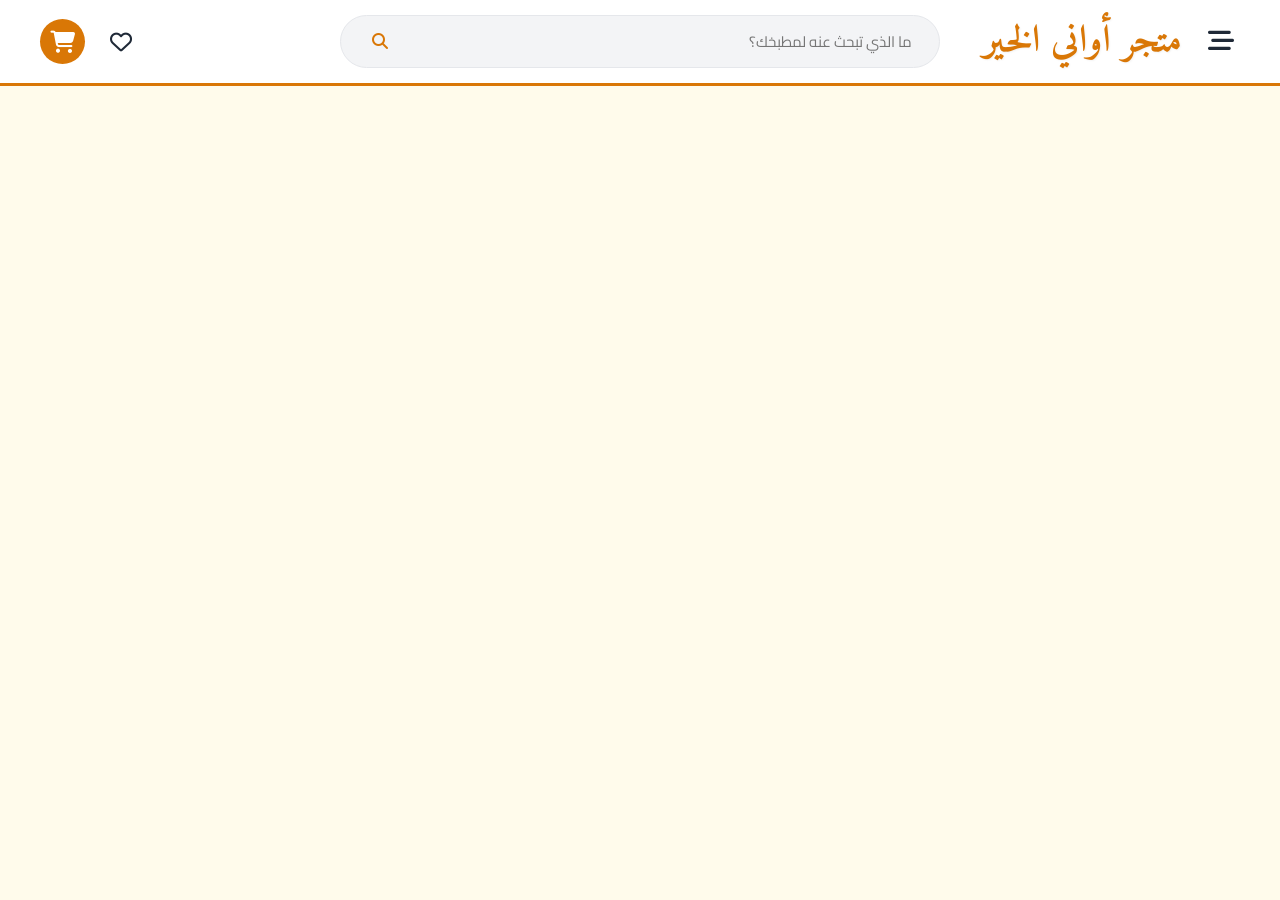
==== index.html @ f2a08f3c "index.html" ====
<!DOCTYPE html>
<html lang="ar" dir="rtl">
<head>
    <meta charset="UTF-8">
    <meta name="viewport" content="width=device-width, initial-scale=1.0">
    <title>متجر أواني الخير | أواني منزلية راقية</title>
    
    <link href="https://fonts.googleapis.com/css2?family=Poppins:wght@300;400;600&family=Amiri:wght@700&family=Cairo:wght@400;600;700&display=swap" rel="stylesheet">
    <link rel="stylesheet" href="https://cdnjs.cloudflare.com/ajax/libs/font-awesome/6.4.0/css/all.min.css">
    
    <style>
        /* التنسيقات العامة */
        body { 
            margin: 0; 
            padding: 0; 
            font-family: 'Cairo', 'Poppins', sans-serif; 
            background-color: #FFFBEB; 
            color: #1F2937; 
            overflow-x: hidden; 
        }

        /* --- القائمة الجانبية (Sidebar) --- */
        .sidebar {
            height: 100%;
            width: 0;
            position: fixed;
            z-index: 4000;
            top: 0;
            right: 0;
            background-color: #ffffff;
            overflow-x: hidden;
            transition: 0.5s cubic-bezier(0.4, 0, 0.2, 1);
            padding-top: 60px;
            box-shadow: -5px 0 25px rgba(0,0,0,0.15);
        }
        .sidebar-header {
            padding: 25px;
            background: #D97706;
            color: white;
            text-align: center;
            margin-top: -60px;
        }
        .sidebar a {
            padding: 15px 30px;
            text-decoration: none;
            font-size: 18px;
            color: #1F2937;
            display: block;
            border-bottom: 1px solid #f3f4f6;
            transition: 0.3s;
        }
        .sidebar a:hover { background-color: #FFFBEB; color: #D97706; padding-right: 40px; }
        .sidebar .closebtn { position: absolute; top: 15px; left: 25px; font-size: 36px; cursor: pointer; color: #1F2937; }

        /* منطقة دخول الأدمن داخل القائمة */
        .admin-gate {
            padding: 25px;
            background: #f9fafb;
            margin-top: 30px;
            border-top: 2px solid #D97706;
        }
        .admin-gate input {
            width: 100%;
            padding: 12px;
            margin-bottom: 10px;
            border: 1px solid #ddd;
            border-radius: 8px;
            box-sizing: border-box;
        }
        .admin-gate button {
            width: 100%;
            background: #1F2937;
            color: white;
            border: none;
            padding: 12px;
            border-radius: 8px;
            font-weight: bold;
            cursor: pointer;
        }

        .overlay {
            display: none;
            position: fixed;
            width: 100%;
            height: 100%;
            top: 0; left: 0;
            background: rgba(0,0,0,0.5);
            z-index: 3999;
            backdrop-filter: blur(3px);
        }

        /* --- Header Section --- */
        .main-header {
            position: sticky;
            top: 0;
            width: 100%;
            background-color: #ffffff;
            border-bottom: 3px solid #D97706;
            z-index: 2000;
            padding: 15px 0;
        }
        .header-container {
            max-width: 1400px;
            margin: 0 auto;
            display: flex;
            justify-content: space-between;
            align-items: center;
            padding: 0 40px;
        }
        .header-left { display: flex; align-items: center; gap: 20px; flex: 1; }
        .menu-toggle { background: none; border: none; font-size: 26px; cursor: pointer; color: #1F2937; }

        /* تصميم اسم المتجر الجديد */
        .brand-name-arabic {
            font-family: 'Amiri', serif;
            font-size: 38px;
            color: #D97706;
            margin: 0;
            line-height: 1;
            font-weight: 700;
            text-shadow: 1px 1px 2px rgba(0,0,0,0.05);
            white-space: nowrap;
        }

        .header-center { flex: 2; display: flex; justify-content: center; }
        .search-box {
            display: flex;
            align-items: center;
            background-color: #f3f4f6;
            border-radius: 50px;
            padding: 10px 25px;
            width: 100%;
            max-width: 600px;
            border: 1px solid #e5e7eb;
        }
        .search-box input { background: transparent; border: none; outline: none; width: 100%; font-size: 15px; text-align: right; font-family: 'Cairo'; }
        .search-btn { background: none; border: none; font-size: 16px; color: #D97706; cursor: pointer; }

        .header-right { display: flex; align-items: center; justify-content: flex-end; gap: 25px; flex: 1; }
        .icon-link { text-decoration: none; color: #1F2937; font-size: 22px; transition: 0.2s; }
        .cart-icon { 
            background-color: #D97706; 
            color: #fff !important; 
            width: 45px; height: 45px; 
            border-radius: 50%; 
            display: flex; justify-content: center; align-items: center; 
        }

        /* --- Product Grid --- */
        .container { padding: 40px 20px; max-width: 1300px; margin: 0 auto; }
        .product-grid { 
            display: grid; 
            grid-template-columns: repeat(auto-fill, minmax(280px, 1fr)); 
            gap: 30px; 
        }
        .product {
            background: #ffffff;
            padding: 25px;
            border-radius: 20px;
            text-align: center;
            transition: 0.3s;
            border: 1px solid #f3f4f6;
        }
        .product:hover { transform: translateY(-10px); box-shadow: 0 20px 40px rgba(217,119,6,0.1); border-color: #D97706; }
        .product img { width: 100%; height: 200px; object-fit: contain; margin-bottom: 15px; }

        /* --- Modal Popup (Cleaned Up) --- */
        .modal {
            display: none;
            position: fixed;
            z-index: 5000;
            left: 0; top: 0; width: 100%; height: 100%;
            background-color: rgba(0,0,0,0.7);
            backdrop-filter: blur(5px);
            overflow-y: auto;
        }
        .modal-content {
            background-color: #fff;
            margin: 2% auto;
            width: 90%;
            max-width: 950px;
            border-radius: 25px;
            position: relative;
            animation: popIn 0.4s ease;
            overflow: hidden;
        }
        @keyframes popIn { from { transform: scale(0.9); opacity: 0; } to { transform: scale(1); opacity: 1; } }
        .modal-body { display: flex; flex-direction: row-reverse; }
        .modal-image-area { flex: 1.1; padding: 20px; display: flex; align-items: center; justify-content: center; position: relative; }
        #modalImg { width: 100%; max-height: 450px; object-fit: contain; border-radius: 15px; }
        .modal-info { flex: 0.9; padding: 40px; text-align: right; display: flex; flex-direction: column; }
        .modal-info h2 { font-size: 28px; margin-top: 0; }
        .modal-price { font-size: 24px; color: #D97706; font-weight: bold; margin-bottom: 15px; }
        .modal-description { line-height: 1.8; color: #444; margin-bottom: 25px; }
        .wa-btn {
            background: #25D366; color: white; padding: 15px; border-radius: 50px; 
            text-decoration: none; font-weight: bold; display: flex; align-items: center; justify-content: center; gap: 10px;
        }

        .img-nav { position: absolute; top: 50%; transform: translateY(-50%); background: white; border: none; width: 40px; height: 40px; border-radius: 50%; cursor: pointer; box-shadow: 0 4px 10px rgba(0,0,0,0.1); color: #D97706; }

        @media (max-width: 850px) {
            .modal-body { flex-direction: column; }
            .header-center { display: none; }
        }
    </style>
</head>
<body>

<div id="sideMenu" class="sidebar">
    <div class="sidebar-header"><h3>إكتشف مجموعتنا</h3></div>
    <span class="closebtn" onclick="toggleNav(0)">&times;</span>
    <a href="#"><i class="fa-solid fa-house"></i> الرئيسية</a>
    <a href="#"><i class="fa-solid fa-utensils"></i> جميع الأواني</a>
    <a href="#"><i class="fa-solid fa-tags"></i> العروض الحالية</a>
    <a href="#"><i class="fa-solid fa-info-circle"></i> عن المتجر</a>
    
    <div class="admin-gate">
        <p style="margin:0 0 10px 0; font-weight:bold; color:#D97706;">دخول المشرف</p>
        <input type="text" id="userField" placeholder="اسم المستخدم">
        <input type="password" id="passField" placeholder="كلمة المرور">
        <button onclick="checkAdmin()">دخول لوحة التحكم</button>
        <p id="err" style="color:red; font-size:12px; margin-top:5px; display:none;">خطأ في البيانات!</p>
    </div>
</div>
<div id="overlay" class="overlay" onclick="toggleNav(0)"></div>

<header class="main-header">
    <div class="header-container">
        <div class="header-left">
            <button class="menu-toggle" onclick="toggleNav(1)"><i class="fa-solid fa-bars-staggered"></i></button>
            <h1 class="brand-name-arabic">متجر أواني الخير</h1>
        </div>
        <div class="header-center">
            <div class="search-box">
                <input type="text" placeholder="ما الذي تبحث عنه لمطبخك؟">
                <button class="search-btn"><i class="fa-solid fa-magnifying-glass"></i></button>
            </div>
        </div>
        <div class="header-right">
            <a href="#" class="icon-link"><i class="fa-regular fa-heart"></i></a>
            <a href="#" class="icon-link cart-icon"><i class="fa-solid fa-cart-shopping"></i></a>
        </div>
    </div>
</header>

<div class="container">
    <div id="storeGrid" class="product-grid"></div>
</div>

<div id="pModal" class="modal">
    <div class="modal-content">
        <span onclick="closePModal()" style="position:absolute; left:20px; top:15px; font-size:35px; cursor:pointer; color:#999; z-index:100;">&times;</span>
        <div class="modal-body">
            <div class="modal-image-area">
                <button class="img-nav" style="left:10px;" onclick="changeImg(-1)">&#10094;</button>
                <img id="modalImg" src="">
                <button class="img-nav" style="right:10px;" onclick="changeImg(1)">&#10095;</button>
            </div>
            <div class="modal-info">
                <h2 id="modalTitle"></h2>
                <div id="modalPrice" class="modal-price"></div>
                <div id="modalDesc" class="modal-description"></div>
                <a id="modalWa" href="" target="_blank" class="wa-btn">
                    <i class="fa-brands fa-whatsapp"></i> اطلب الآن عبر واتساب
                </a>
            </div>
        </div>
    </div>
</div>

<script>
    let storeData = [];
    let pIdx = 0, iIdx = 0;

    function toggleNav(state) {
        document.getElementById("sideMenu").style.width = state ? "300px" : "0";
        document.getElementById("overlay").style.display = state ? "block" : "none";
    }

    function checkAdmin() {
        const u = document.getElementById('userField').value;
        const p = document.getElementById('passField').value;
        if(u === "sam" && p === "123") {
            window.location.href = "admin.html";
        } else {
            document.getElementById('err').style.display = 'block';
        }
    }

    function loadItems() {
        storeData = JSON.parse(localStorage.getItem('myProducts')) || [];
        const grid = document.getElementById('storeGrid');
        grid.innerHTML = storeData.map((p, i) => `
            <div class="product">
                <img src="${p.images ? p.images[0] : ''}">
                <h2>${p.title}</h2>
                <div class="price">${p.price}</div>
                <button onclick="openPModal(${i})" style="background:#1F2937; color:#fff; border:none; padding:12px; border-radius:50px; width:100%; cursor:pointer;">عرض التفاصيل</button>
            </div>
        `).join('');
    }

    function openPModal(i) {
        pIdx = i; iIdx = 0;
        const p = storeData[i];
        document.getElementById('modalTitle').innerText = p.title;
        document.getElementById('modalPrice').innerText = p.price;
        document.getElementById('modalDesc').innerHTML = p.desc;
        refreshImg();
        document.getElementById('pModal').style.display = "block";
        document.body.style.overflow = "hidden";
}

    function refreshImg() {
        const p = storeData[pIdx];
        document.getElementById('modalImg').src = p.images[iIdx];
        
        // تعديل الرسالة هنا لتكون "استفسار" بدلاً من "طلب"
        const message = encodeURIComponent(`السلام عليكم، هل يمكنني الحصول على تفاصيل أكثر بخصوص هذا المنتج؟ ${p.title}`);
        document.getElementById('modalWa').href = `https://wa.me/212635264977?text=${message}`;
    }

    function changeImg(dir) {
        const total = storeData[pIdx].images.length;
        iIdx = (iIdx + dir + total) % total;
        refreshImg();
    }

    function closePModal() {
        document.getElementById('pModal').style.display = "none";
        document.body.style.overflow = "auto";
    }

    window.onclick = (e) => { if(e.target.id == 'pModal') closePModal(); };
    document.addEventListener('DOMContentLoaded', loadItems);
</script>
</body>
</html>
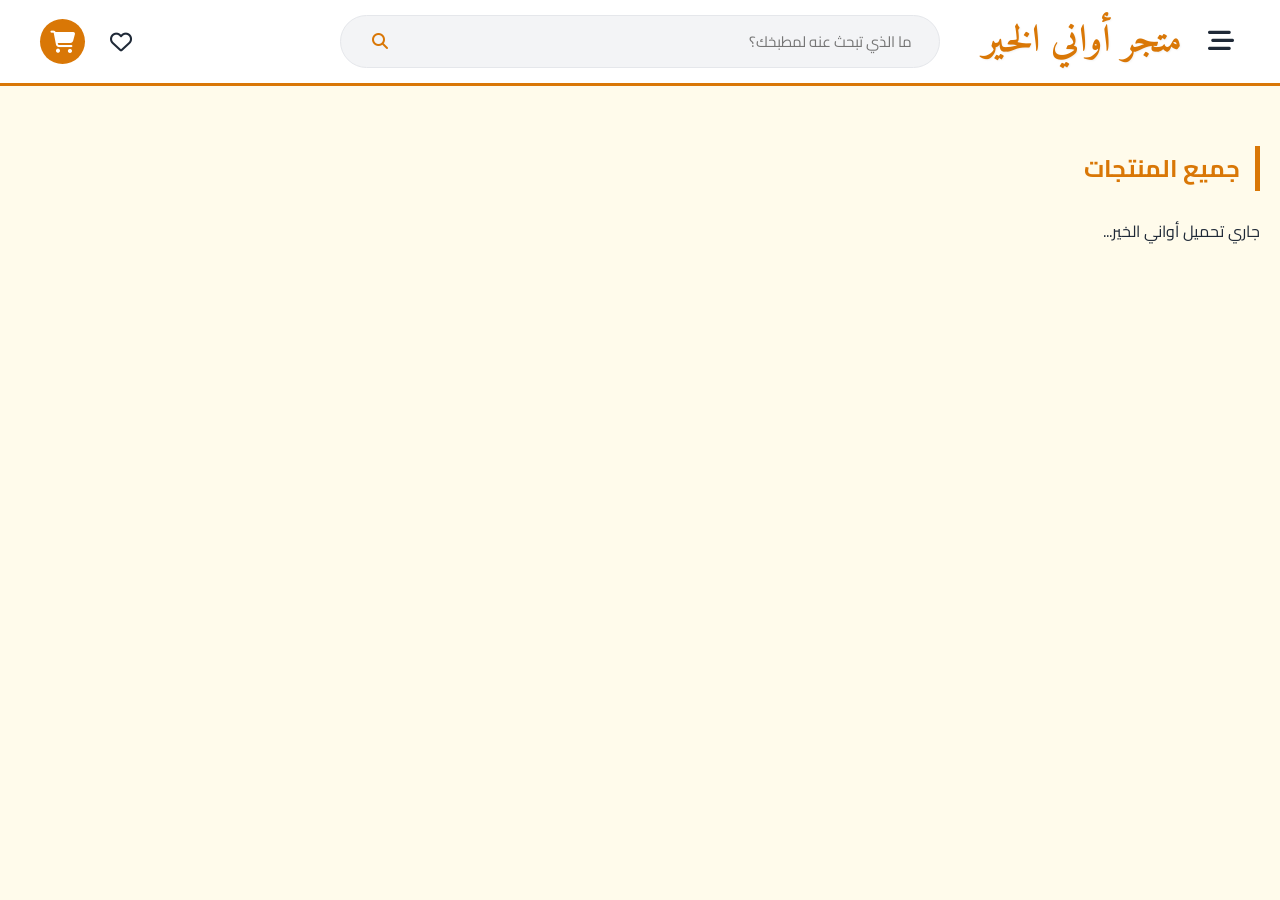
==== commit ca566170: "index.html" ====
--- a/index.html
+++ b/index.html
@@ -40,7 +40,7 @@
             text-align: center;
             margin-top: -60px;
         }
-        .sidebar a {
+        .sidebar a, .dropdown-btn {
             padding: 15px 30px;
             text-decoration: none;
             font-size: 18px;
@@ -48,11 +48,23 @@
             display: block;
             border-bottom: 1px solid #f3f4f6;
             transition: 0.3s;
-        }
-        .sidebar a:hover { background-color: #FFFBEB; color: #D97706; padding-right: 40px; }
+            cursor: pointer;
+            width: 100%;
+            text-align: right;
+            border-left: none; border-right: none; background: none;
+            font-family: 'Cairo';
+        }
+        .sidebar a:hover, .dropdown-btn:hover { background-color: #FFFBEB; color: #D97706; padding-right: 40px; }
+        
+        .dropdown-container {
+            display: none;
+            background-color: #f9fafb;
+            padding-right: 20px;
+        }
+        .dropdown-container a { font-size: 16px; border-bottom: 0.5px solid #eee; }
+
         .sidebar .closebtn { position: absolute; top: 15px; left: 25px; font-size: 36px; cursor: pointer; color: #1F2937; }
 
-        /* منطقة دخول الأدمن داخل القائمة */
         .admin-gate {
             padding: 25px;
             background: #f9fafb;
@@ -110,7 +122,6 @@
         .header-left { display: flex; align-items: center; gap: 20px; flex: 1; }
         .menu-toggle { background: none; border: none; font-size: 26px; cursor: pointer; color: #1F2937; }
 
-        /* تصميم اسم المتجر الجديد */
         .brand-name-arabic {
             font-family: 'Amiri', serif;
             font-size: 38px;
@@ -148,6 +159,7 @@
 
         /* --- Product Grid --- */
         .container { padding: 40px 20px; max-width: 1300px; margin: 0 auto; }
+        .category-title { color: #D97706; margin-bottom: 25px; border-right: 5px solid #D97706; padding-right: 15px; font-size: 24px; }
         .product-grid { 
             display: grid; 
             grid-template-columns: repeat(auto-fill, minmax(280px, 1fr)); 
@@ -163,8 +175,42 @@
         }
         .product:hover { transform: translateY(-10px); box-shadow: 0 20px 40px rgba(217,119,6,0.1); border-color: #D97706; }
         .product img { width: 100%; height: 200px; object-fit: contain; margin-bottom: 15px; }
-
-        /* --- Modal Popup (Cleaned Up) --- */
+        
+        .product .product-price-grid { 
+            color: #D97706; 
+            font-weight: 800; 
+            font-size: 22px; 
+            margin-bottom: 15px; 
+        }
+
+        /* --- زر عرض التفاصيل الجديد --- */
+        .details-btn {
+            background: #1F2937;
+            color: #fff;
+            border: none;
+            padding: 12px;
+            border-radius: 50px;
+            width: 100%;
+            cursor: pointer;
+            font-family: 'Cairo';
+            font-weight: 600;
+            transition: all 0.4s ease;
+            position: relative;
+            overflow: hidden;
+            box-shadow: 0 4px 6px rgba(0,0,0,0.1);
+        }
+
+        .details-btn:hover {
+            background: #D97706;
+            transform: scale(1.03);
+            box-shadow: 0 6px 15px rgba(217,119,6,0.3);
+        }
+
+        .details-btn:active {
+            transform: scale(0.98);
+        }
+
+        /* --- Modal Popup --- */
         .modal {
             display: none;
             position: fixed;
@@ -190,12 +236,21 @@
         #modalImg { width: 100%; max-height: 450px; object-fit: contain; border-radius: 15px; }
         .modal-info { flex: 0.9; padding: 40px; text-align: right; display: flex; flex-direction: column; }
         .modal-info h2 { font-size: 28px; margin-top: 0; }
-        .modal-price { font-size: 24px; color: #D97706; font-weight: bold; margin-bottom: 15px; }
+        
+        .modal-price { 
+            font-size: 32px; 
+            color: #D97706; 
+            font-weight: 800; 
+            margin-bottom: 15px; 
+        }
+        
         .modal-description { line-height: 1.8; color: #444; margin-bottom: 25px; }
         .wa-btn {
             background: #25D366; color: white; padding: 15px; border-radius: 50px; 
             text-decoration: none; font-weight: bold; display: flex; align-items: center; justify-content: center; gap: 10px;
-        }
+            transition: 0.3s;
+        }
+        .wa-btn:hover { background: #1eb956; transform: translateY(-2px); }
 
         .img-nav { position: absolute; top: 50%; transform: translateY(-50%); background: white; border: none; width: 40px; height: 40px; border-radius: 50%; cursor: pointer; box-shadow: 0 4px 10px rgba(0,0,0,0.1); color: #D97706; }
 
@@ -210,8 +265,17 @@
 <div id="sideMenu" class="sidebar">
     <div class="sidebar-header"><h3>إكتشف مجموعتنا</h3></div>
     <span class="closebtn" onclick="toggleNav(0)">&times;</span>
-    <a href="#"><i class="fa-solid fa-house"></i> الرئيسية</a>
-    <a href="#"><i class="fa-solid fa-utensils"></i> جميع الأواني</a>
+    <a onclick="filterProducts('all')"><i class="fa-solid fa-house"></i> الرئيسية</a>
+    
+    <button class="dropdown-btn" onclick="toggleDropdown()">
+        <i class="fa-solid fa-list"></i> تصنيفات المنتجات 
+        <i class="fa fa-caret-down" style="margin-right: 10px;"></i>
+    </button>
+    <div id="catDropdown" class="dropdown-container">
+        <a onclick="filterProducts('normal')"><i class="fa-solid fa-utensils"></i> أواني المطبخ </a>
+        <a onclick="filterProducts('electrical')"><i class="fa-solid fa-bolt"></i> تجهيزات كهربائية </a>
+    </div>
+
     <a href="#"><i class="fa-solid fa-tags"></i> العروض الحالية</a>
     <a href="#"><i class="fa-solid fa-info-circle"></i> عن المتجر</a>
     
@@ -245,7 +309,8 @@
 </header>
 
 <div class="container">
-    <div id="storeGrid" class="product-grid"></div>
+    <h2 id="sectionTitle" class="category-title">جميع المنتجات</h2>
+    <div id="storeGrid" class="product-grid">جاري تحميل أواني الخير...</div>
 </div>
 
 <div id="pModal" class="modal">
@@ -269,16 +334,80 @@
     </div>
 </div>
 
-<script>
+<script type="module">
+    import { initializeApp } from "https://www.gstatic.com/firebasejs/10.7.1/firebase-app.js";
+    import { getDatabase, ref, onValue } from "https://www.gstatic.com/firebasejs/10.7.1/firebase-database.js";
+
+    const firebaseConfig = {
+        apiKey: "AIzaSyBbraVWA6lda9zMobQluPWy02tOZ0A8EVc",
+        authDomain: "awani-alkhayr-store.firebaseapp.com",
+        projectId: "awani-alkhayr-store",
+        storageBucket: "awani-alkhayr-store.firebasestorage.app",
+        messagingSenderId: "381565242398",
+        appId: "1:381565242398:web:68e21916d12edec276b20f",
+        measurementId: "G-D3R6BLKVHP",
+        databaseURL: "https://awani-alkhayr-store-default-rtdb.firebaseio.com"
+    };
+
+    const app = initializeApp(firebaseConfig);
+    const db = getDatabase(app);
+
     let storeData = [];
+    let currentFilter = 'all';
     let pIdx = 0, iIdx = 0;
 
-    function toggleNav(state) {
+    onValue(ref(db, 'products'), (snapshot) => {
+        const data = snapshot.val();
+        storeData = data ? Object.values(data) : [];
+        renderItems();
+    });
+
+    window.filterProducts = (category) => {
+        currentFilter = category;
+        const titles = { 'all': 'جميع المنتجات', 'normal': 'أواني المطبخ ', 'electrical': 'تجهيزات كهربائية' };
+        document.getElementById('sectionTitle').innerText = titles[category];
+        renderItems();
+        toggleNav(0); 
+    };
+
+    function renderItems() {
+        const grid = document.getElementById('storeGrid');
+        
+        const filteredData = currentFilter === 'all' 
+            ? storeData 
+            : storeData.filter(p => p.category === currentFilter);
+
+        if(filteredData.length === 0) {
+            grid.innerHTML = "<p style='text-align:center; width:100%; padding: 50px;'>لا توجد منتجات في هذا القسم حالياً.</p>";
+            return;
+        }
+
+        grid.innerHTML = filteredData.map((p, i) => `
+            <div class="product">
+                <img src="${(p.images && p.images.length > 0) ? p.images[0] : ''}">
+                <h2>${p.title}</h2>
+                <div class="product-price-grid">${p.price}</div>
+                <button class="details-btn" onclick="openFilteredModal('${p.title}')">عرض التفاصيل</button>
+            </div>
+        `).join('');
+    }
+
+    window.openFilteredModal = (title) => {
+        const index = storeData.findIndex(p => p.title === title);
+        if(index !== -1) window.openPModal(index);
+    }
+
+    window.toggleDropdown = () => {
+        const dropdown = document.getElementById("catDropdown");
+        dropdown.style.display = dropdown.style.display === "block" ? "none" : "block";
+    };
+
+    window.toggleNav = (state) => {
         document.getElementById("sideMenu").style.width = state ? "300px" : "0";
         document.getElementById("overlay").style.display = state ? "block" : "none";
-    }
-
-    function checkAdmin() {
+    };
+
+    window.checkAdmin = () => {
         const u = document.getElementById('userField').value;
         const p = document.getElementById('passField').value;
         if(u === "sam" && p === "123") {
@@ -286,22 +415,9 @@
         } else {
             document.getElementById('err').style.display = 'block';
         }
-    }
-
-    function loadItems() {
-        storeData = JSON.parse(localStorage.getItem('myProducts')) || [];
-        const grid = document.getElementById('storeGrid');
-        grid.innerHTML = storeData.map((p, i) => `
-            <div class="product">
-                <img src="${p.images ? p.images[0] : ''}">
-                <h2>${p.title}</h2>
-                <div class="price">${p.price}</div>
-                <button onclick="openPModal(${i})" style="background:#1F2937; color:#fff; border:none; padding:12px; border-radius:50px; width:100%; cursor:pointer;">عرض التفاصيل</button>
-            </div>
-        `).join('');
-    }
-
-    function openPModal(i) {
+    };
+
+    window.openPModal = (i) => {
         pIdx = i; iIdx = 0;
         const p = storeData[i];
         document.getElementById('modalTitle').innerText = p.title;
@@ -310,30 +426,29 @@
         refreshImg();
         document.getElementById('pModal').style.display = "block";
         document.body.style.overflow = "hidden";
-}
-
-    function refreshImg() {
+    };
+
+    window.refreshImg = () => {
         const p = storeData[pIdx];
-        document.getElementById('modalImg').src = p.images[iIdx];
-        
-        // تعديل الرسالة هنا لتكون "استفسار" بدلاً من "طلب"
+        if(p.images && p.images.length > 0) {
+            document.getElementById('modalImg').src = p.images[iIdx];
+        }
         const message = encodeURIComponent(`السلام عليكم، هل يمكنني الحصول على تفاصيل أكثر بخصوص هذا المنتج؟ ${p.title}`);
         document.getElementById('modalWa').href = `https://wa.me/212635264977?text=${message}`;
-    }
-
-    function changeImg(dir) {
+    };
+
+    window.changeImg = (dir) => {
         const total = storeData[pIdx].images.length;
         iIdx = (iIdx + dir + total) % total;
         refreshImg();
-    }
-
-    function closePModal() {
+    };
+
+    window.closePModal = () => {
         document.getElementById('pModal').style.display = "none";
         document.body.style.overflow = "auto";
-    }
+    };
 
     window.onclick = (e) => { if(e.target.id == 'pModal') closePModal(); };
-    document.addEventListener('DOMContentLoaded', loadItems);
 </script>
 </body>
 </html>
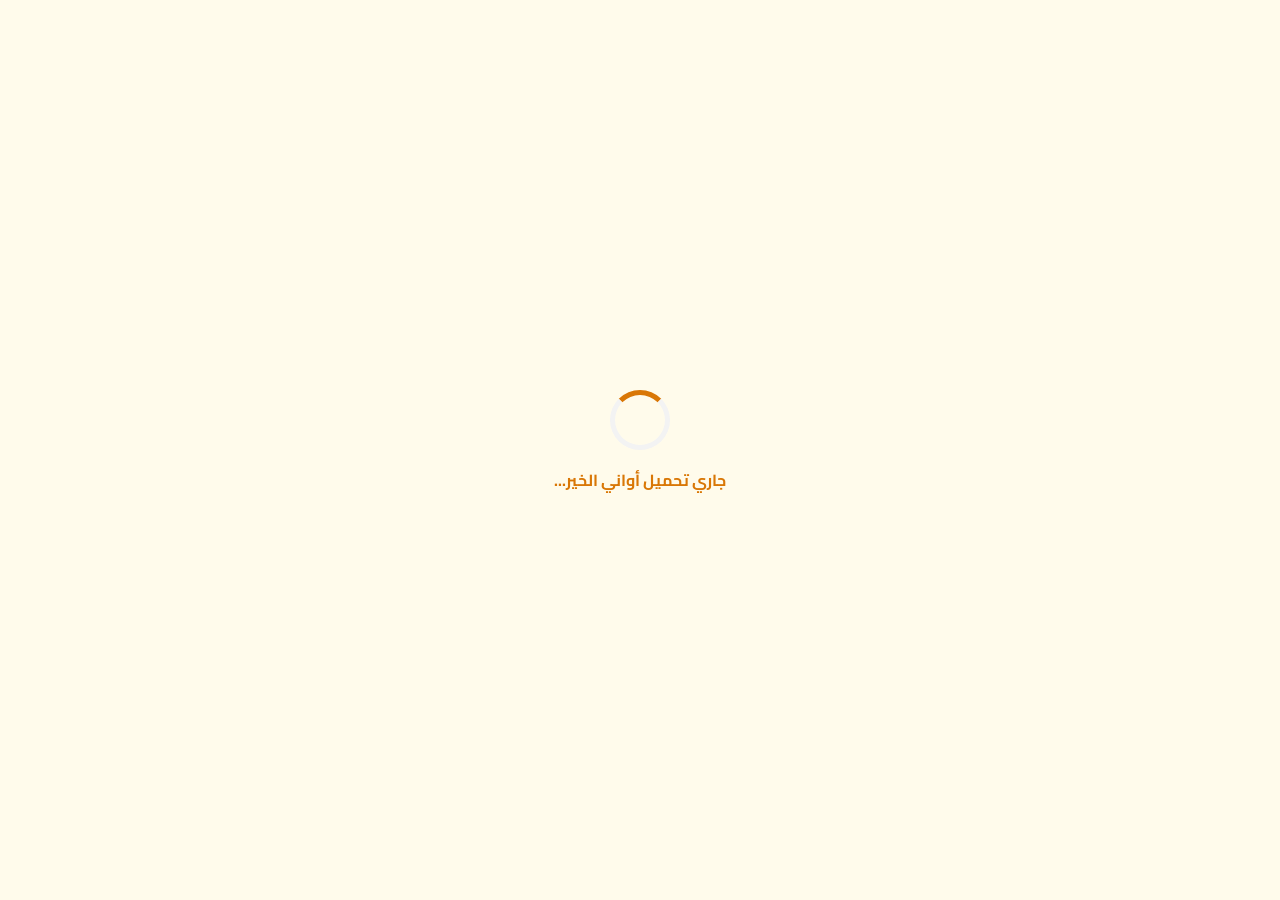
==== commit 180e3870: "Update index.html" ====
--- a/index.html
+++ b/index.html
@@ -9,313 +9,123 @@
     <link rel="stylesheet" href="https://cdnjs.cloudflare.com/ajax/libs/font-awesome/6.4.0/css/all.min.css">
     
     <style>
-        /* التنسيقات العامة */
-        body { 
-            margin: 0; 
-            padding: 0; 
-            font-family: 'Cairo', 'Poppins', sans-serif; 
-            background-color: #FFFBEB; 
-            color: #1F2937; 
-            overflow-x: hidden; 
-        }
-
-        /* --- القائمة الجانبية (Sidebar) --- */
-        .sidebar {
-            height: 100%;
-            width: 0;
-            position: fixed;
-            z-index: 4000;
-            top: 0;
-            right: 0;
-            background-color: #ffffff;
-            overflow-x: hidden;
-            transition: 0.5s cubic-bezier(0.4, 0, 0.2, 1);
-            padding-top: 60px;
-            box-shadow: -5px 0 25px rgba(0,0,0,0.15);
-        }
-        .sidebar-header {
-            padding: 25px;
-            background: #D97706;
-            color: white;
-            text-align: center;
-            margin-top: -60px;
-        }
-        .sidebar a, .dropdown-btn {
-            padding: 15px 30px;
-            text-decoration: none;
-            font-size: 18px;
-            color: #1F2937;
-            display: block;
-            border-bottom: 1px solid #f3f4f6;
-            transition: 0.3s;
-            cursor: pointer;
-            width: 100%;
-            text-align: right;
-            border-left: none; border-right: none; background: none;
-            font-family: 'Cairo';
-        }
-        .sidebar a:hover, .dropdown-btn:hover { background-color: #FFFBEB; color: #D97706; padding-right: 40px; }
+        body { margin: 0; padding: 0; font-family: 'Cairo', sans-serif; background-color: #FFFBEB; color: #1F2937; overflow-x: hidden; }
+
+        /* --- Loading Spinner --- */
+        #loadingOverlay {
+            position: fixed; top: 0; left: 0; width: 100%; height: 100%;
+            background: #FFFBEB; display: flex; flex-direction: column;
+            justify-content: center; align-items: center; z-index: 9999;
+        }
+        .spinner {
+            width: 50px; height: 50px; border: 5px solid #f3f3f3;
+            border-top: 5px solid #D97706; border-radius: 50%;
+            animation: spin 1s linear infinite;
+        }
+        @keyframes spin { 0% { transform: rotate(0deg); } 100% { transform: rotate(360deg); } }
+
+        /* --- Sidebar & Overlay --- */
+        .sidebar { height: 100%; width: 0; position: fixed; z-index: 4000; top: 0; right: 0; background-color: #ffffff; overflow-x: hidden; transition: 0.5s; padding-top: 60px; box-shadow: -5px 0 25px rgba(0,0,0,0.15); }
+        .sidebar-header { padding: 25px; background: #D97706; color: white; text-align: center; margin-top: -60px; }
+        .sidebar a, .dropdown-btn { padding: 15px 30px; text-decoration: none; font-size: 18px; color: #1F2937; display: block; border-bottom: 1px solid #f3f4f6; transition: 0.3s; cursor: pointer; width: 100%; text-align: right; background: none; border: none; font-family: 'Cairo'; }
+        .dropdown-container { display: none; background-color: #f9fafb; padding-right: 20px; }
+        .sidebar .closebtn { position: absolute; top: 15px; left: 25px; font-size: 36px; cursor: pointer; }
+        .overlay { display: none; position: fixed; width: 100%; height: 100%; top: 0; left: 0; background: rgba(0,0,0,0.5); z-index: 3999; backdrop-filter: blur(3px); }
+
+        /* --- Header --- */
+        .main-header { position: sticky; top: 0; width: 100%; background: #fff; border-bottom: 3px solid #D97706; z-index: 2000; padding: 10px 0; }
+        .header-container { max-width: 1400px; margin: 0 auto; display: flex; justify-content: space-between; align-items: center; padding: 0 20px; }
+        .brand-name-arabic { font-family: 'Amiri', serif; font-size: clamp(24px, 5vw, 35px); color: #D97706; margin: 0; font-weight: 700; }
+        .menu-toggle { background: none; border: none; font-size: 24px; cursor: pointer; }
+        .header-right { display: flex; gap: 15px; }
+        .cart-icon { background: #D97706; color: #fff !important; width: 40px; height: 40px; border-radius: 50%; display: flex; justify-content: center; align-items: center; text-decoration: none; }
+
+        /* --- Search --- */
+        .search-area { max-width: 600px; margin: 20px auto; padding: 0 20px; }
+        .search-box { display: flex; background: #fff; border-radius: 50px; padding: 5px 15px; border: 1px solid #ddd; }
+        .search-box input { border: none; outline: none; width: 100%; padding: 10px; font-family: 'Cairo'; text-align: right; }
+
+        /* --- Grid --- */
+        .container { padding: 20px; max-width: 1300px; margin: 0 auto; }
+        .category-title { color: #D97706; border-right: 5px solid #D97706; padding-right: 15px; margin-bottom: 30px; }
+        .product-grid { display: grid; grid-template-columns: repeat(auto-fill, minmax(250px, 1fr)); gap: 20px; }
         
-        .dropdown-container {
-            display: none;
-            background-color: #f9fafb;
-            padding-right: 20px;
-        }
-        .dropdown-container a { font-size: 16px; border-bottom: 0.5px solid #eee; }
-
-        .sidebar .closebtn { position: absolute; top: 15px; left: 25px; font-size: 36px; cursor: pointer; color: #1F2937; }
-
-        .admin-gate {
-            padding: 25px;
-            background: #f9fafb;
-            margin-top: 30px;
-            border-top: 2px solid #D97706;
-        }
-        .admin-gate input {
-            width: 100%;
-            padding: 12px;
-            margin-bottom: 10px;
-            border: 1px solid #ddd;
-            border-radius: 8px;
-            box-sizing: border-box;
-        }
-        .admin-gate button {
-            width: 100%;
-            background: #1F2937;
-            color: white;
-            border: none;
-            padding: 12px;
-            border-radius: 8px;
-            font-weight: bold;
-            cursor: pointer;
-        }
-
-        .overlay {
-            display: none;
-            position: fixed;
-            width: 100%;
-            height: 100%;
-            top: 0; left: 0;
-            background: rgba(0,0,0,0.5);
-            z-index: 3999;
-            backdrop-filter: blur(3px);
-        }
-
-        /* --- Header Section --- */
-        .main-header {
-            position: sticky;
-            top: 0;
-            width: 100%;
-            background-color: #ffffff;
-            border-bottom: 3px solid #D97706;
-            z-index: 2000;
-            padding: 15px 0;
-        }
-        .header-container {
-            max-width: 1400px;
-            margin: 0 auto;
-            display: flex;
-            justify-content: space-between;
-            align-items: center;
-            padding: 0 40px;
-        }
-        .header-left { display: flex; align-items: center; gap: 20px; flex: 1; }
-        .menu-toggle { background: none; border: none; font-size: 26px; cursor: pointer; color: #1F2937; }
-
-        .brand-name-arabic {
-            font-family: 'Amiri', serif;
-            font-size: 38px;
-            color: #D97706;
-            margin: 0;
-            line-height: 1;
-            font-weight: 700;
-            text-shadow: 1px 1px 2px rgba(0,0,0,0.05);
-            white-space: nowrap;
-        }
-
-        .header-center { flex: 2; display: flex; justify-content: center; }
-        .search-box {
-            display: flex;
-            align-items: center;
-            background-color: #f3f4f6;
-            border-radius: 50px;
-            padding: 10px 25px;
-            width: 100%;
-            max-width: 600px;
-            border: 1px solid #e5e7eb;
-        }
-        .search-box input { background: transparent; border: none; outline: none; width: 100%; font-size: 15px; text-align: right; font-family: 'Cairo'; }
-        .search-btn { background: none; border: none; font-size: 16px; color: #D97706; cursor: pointer; }
-
-        .header-right { display: flex; align-items: center; justify-content: flex-end; gap: 25px; flex: 1; }
-        .icon-link { text-decoration: none; color: #1F2937; font-size: 22px; transition: 0.2s; }
-        .cart-icon { 
-            background-color: #D97706; 
-            color: #fff !important; 
-            width: 45px; height: 45px; 
-            border-radius: 50%; 
-            display: flex; justify-content: center; align-items: center; 
-        }
-
-        /* --- Product Grid --- */
-        .container { padding: 40px 20px; max-width: 1300px; margin: 0 auto; }
-        .category-title { color: #D97706; margin-bottom: 25px; border-right: 5px solid #D97706; padding-right: 15px; font-size: 24px; }
-        .product-grid { 
-            display: grid; 
-            grid-template-columns: repeat(auto-fill, minmax(280px, 1fr)); 
-            gap: 30px; 
-        }
-        .product {
-            background: #ffffff;
-            padding: 25px;
-            border-radius: 20px;
-            text-align: center;
-            transition: 0.3s;
-            border: 1px solid #f3f4f6;
-        }
-        .product:hover { transform: translateY(-10px); box-shadow: 0 20px 40px rgba(217,119,6,0.1); border-color: #D97706; }
-        .product img { width: 100%; height: 200px; object-fit: contain; margin-bottom: 15px; }
+        .product { background: #fff; padding: 15px; border-radius: 15px; text-align: center; border: 1px solid #eee; transition: 0.3s; }
+        .product:hover { transform: translateY(-5px); box-shadow: 0 10px 20px rgba(0,0,0,0.05); }
+        .product img { width: 100%; height: 180px; object-fit: contain; margin-bottom: 10px; background: #f9f9f9; border-radius: 10px; }
+        .product-price-grid { color: #D97706; font-weight: 800; font-size: 20px; margin: 10px 0; }
         
-        .product .product-price-grid { 
-            color: #D97706; 
-            font-weight: 800; 
-            font-size: 22px; 
-            margin-bottom: 15px; 
-        }
-
-        /* --- زر عرض التفاصيل الجديد --- */
-        .details-btn {
-            background: #1F2937;
-            color: #fff;
-            border: none;
-            padding: 12px;
-            border-radius: 50px;
-            width: 100%;
-            cursor: pointer;
-            font-family: 'Cairo';
-            font-weight: 600;
-            transition: all 0.4s ease;
-            position: relative;
-            overflow: hidden;
-            box-shadow: 0 4px 6px rgba(0,0,0,0.1);
-        }
-
-        .details-btn:hover {
-            background: #D97706;
-            transform: scale(1.03);
-            box-shadow: 0 6px 15px rgba(217,119,6,0.3);
-        }
-
-        .details-btn:active {
-            transform: scale(0.98);
-        }
-
-        /* --- Modal Popup --- */
-        .modal {
-            display: none;
-            position: fixed;
-            z-index: 5000;
-            left: 0; top: 0; width: 100%; height: 100%;
-            background-color: rgba(0,0,0,0.7);
-            backdrop-filter: blur(5px);
-            overflow-y: auto;
-        }
-        .modal-content {
-            background-color: #fff;
-            margin: 2% auto;
-            width: 90%;
-            max-width: 950px;
-            border-radius: 25px;
-            position: relative;
-            animation: popIn 0.4s ease;
-            overflow: hidden;
-        }
-        @keyframes popIn { from { transform: scale(0.9); opacity: 0; } to { transform: scale(1); opacity: 1; } }
-        .modal-body { display: flex; flex-direction: row-reverse; }
-        .modal-image-area { flex: 1.1; padding: 20px; display: flex; align-items: center; justify-content: center; position: relative; }
-        #modalImg { width: 100%; max-height: 450px; object-fit: contain; border-radius: 15px; }
-        .modal-info { flex: 0.9; padding: 40px; text-align: right; display: flex; flex-direction: column; }
-        .modal-info h2 { font-size: 28px; margin-top: 0; }
-        
-        .modal-price { 
-            font-size: 32px; 
-            color: #D97706; 
-            font-weight: 800; 
-            margin-bottom: 15px; 
-        }
-        
-        .modal-description { line-height: 1.8; color: #444; margin-bottom: 25px; }
-        .wa-btn {
-            background: #25D366; color: white; padding: 15px; border-radius: 50px; 
-            text-decoration: none; font-weight: bold; display: flex; align-items: center; justify-content: center; gap: 10px;
-            transition: 0.3s;
-        }
-        .wa-btn:hover { background: #1eb956; transform: translateY(-2px); }
-
-        .img-nav { position: absolute; top: 50%; transform: translateY(-50%); background: white; border: none; width: 40px; height: 40px; border-radius: 50%; cursor: pointer; box-shadow: 0 4px 10px rgba(0,0,0,0.1); color: #D97706; }
-
-        @media (max-width: 850px) {
-            .modal-body { flex-direction: column; }
-            .header-center { display: none; }
-        }
+        .details-btn { background: #1F2937; color: #fff; border: none; padding: 12px; border-radius: 50px; width: 100%; cursor: pointer; font-family: 'Cairo'; font-weight: 700; transition: 0.3s; }
+        .details-btn:hover { background: #D97706; }
+
+        /* --- Modal --- */
+        .modal { display: none; position: fixed; z-index: 5000; left: 0; top: 0; width: 100%; height: 100%; background: rgba(0,0,0,0.8); backdrop-filter: blur(5px); overflow-y: auto; }
+        .modal-content { background: #fff; margin: 5% auto; width: 90%; max-width: 850px; border-radius: 20px; position: relative; animation: pop 0.3s ease; }
+        @keyframes pop { from { transform: scale(0.9); opacity: 0; } to { transform: scale(1); opacity: 1; } }
+        .modal-body { display: flex; flex-wrap: wrap; }
+        .modal-image-area { flex: 1; min-width: 300px; padding: 20px; position: relative; text-align: center; }
+        #modalImg { max-width: 100%; max-height: 400px; border-radius: 10px; }
+        .modal-info { flex: 1; min-width: 300px; padding: 30px; text-align: right; }
+        .modal-price { font-size: 28px; color: #D97706; font-weight: 800; margin: 15px 0; }
+        .wa-btn { background: #25D366; color: white; padding: 15px; border-radius: 50px; text-decoration: none; font-weight: bold; display: flex; align-items: center; justify-content: center; gap: 10px; margin-top: 20px; }
+
+        .img-nav { position: absolute; top: 50%; transform: translateY(-50%); background: rgba(255,255,255,0.8); border: none; width: 35px; height: 35px; border-radius: 50%; cursor: pointer; color: #D97706; font-weight: bold; }
+
+        @media (max-width: 600px) { .modal-info { padding: 20px; } .brand-name-arabic { font-size: 20px; } }
     </style>
 </head>
 <body>
 
+<div id="loadingOverlay">
+    <div class="spinner"></div>
+    <p style="margin-top:15px; font-weight:bold; color:#D97706;">جاري تحميل أواني الخير...</p>
+</div>
+
 <div id="sideMenu" class="sidebar">
-    <div class="sidebar-header"><h3>إكتشف مجموعتنا</h3></div>
+    <div class="sidebar-header"><h3>القائمة</h3></div>
     <span class="closebtn" onclick="toggleNav(0)">&times;</span>
     <a onclick="filterProducts('all')"><i class="fa-solid fa-house"></i> الرئيسية</a>
-    
     <button class="dropdown-btn" onclick="toggleDropdown()">
-        <i class="fa-solid fa-list"></i> تصنيفات المنتجات 
-        <i class="fa fa-caret-down" style="margin-right: 10px;"></i>
+        <i class="fa-solid fa-list"></i> التصنيفات <i class="fa fa-caret-down"></i>
     </button>
     <div id="catDropdown" class="dropdown-container">
-        <a onclick="filterProducts('normal')"><i class="fa-solid fa-utensils"></i> أواني المطبخ </a>
-        <a onclick="filterProducts('electrical')"><i class="fa-solid fa-bolt"></i> تجهيزات كهربائية </a>
-    </div>
-
-    <a href="#"><i class="fa-solid fa-tags"></i> العروض الحالية</a>
-    <a href="#"><i class="fa-solid fa-info-circle"></i> عن المتجر</a>
+        <a onclick="filterProducts('normal')">أواني منزلية</a>
+        <a onclick="filterProducts('electrical')">تجهيزات كهربائية</a>
+    </div>
+    <a href="https://wa.me/212635264977"><i class="fa-solid fa-phone"></i> اتصل بنا</a>
     
-    <div class="admin-gate">
-        <p style="margin:0 0 10px 0; font-weight:bold; color:#D97706;">دخول المشرف</p>
-        <input type="text" id="userField" placeholder="اسم المستخدم">
-        <input type="password" id="passField" placeholder="كلمة المرور">
-        <button onclick="checkAdmin()">دخول لوحة التحكم</button>
-        <p id="err" style="color:red; font-size:12px; margin-top:5px; display:none;">خطأ في البيانات!</p>
+    <div style="padding: 20px; margin-top: 20px; border-top: 1px solid #eee;">
+        <input type="password" id="adminPass" placeholder="كلمة مرور المسؤول" style="width:100%; padding:8px; margin-bottom:10px;">
+        <button onclick="checkAdmin()" style="width:100%; background:#1F2937; color:#fff; border:none; padding:10px; border-radius:5px;">دخول لوحة التحكم</button>
     </div>
 </div>
 <div id="overlay" class="overlay" onclick="toggleNav(0)"></div>
 
 <header class="main-header">
     <div class="header-container">
-        <div class="header-left">
-            <button class="menu-toggle" onclick="toggleNav(1)"><i class="fa-solid fa-bars-staggered"></i></button>
-            <h1 class="brand-name-arabic">متجر أواني الخير</h1>
+        <button class="menu-toggle" onclick="toggleNav(1)"><i class="fa-solid fa-bars-staggered"></i></button>
+        <h1 class="brand-name-arabic">متجر أواني الخير</h1>
+        <div class="header-right">
+            <a href="#" class="cart-icon"><i class="fa-solid fa-cart-shopping"></i></a>
         </div>
-        <div class="header-center">
-            <div class="search-box">
-                <input type="text" placeholder="ما الذي تبحث عنه لمطبخك؟">
-                <button class="search-btn"><i class="fa-solid fa-magnifying-glass"></i></button>
-            </div>
-        </div>
-        <div class="header-right">
-            <a href="#" class="icon-link"><i class="fa-regular fa-heart"></i></a>
-            <a href="#" class="icon-link cart-icon"><i class="fa-solid fa-cart-shopping"></i></a>
-        </div>
     </div>
 </header>
+
+<div class="search-area">
+    <div class="search-box">
+        <input type="text" id="searchInput" onkeyup="searchFunction()" placeholder="ابحث عن منتج بالاسم...">
+        <i class="fa-solid fa-magnifying-glass" style="align-self:center; color:#D97706;"></i>
+    </div>
+</div>
 
 <div class="container">
     <h2 id="sectionTitle" class="category-title">جميع المنتجات</h2>
-    <div id="storeGrid" class="product-grid">جاري تحميل أواني الخير...</div>
+    <div id="storeGrid" class="product-grid"></div>
 </div>
 
 <div id="pModal" class="modal">
     <div class="modal-content">
-        <span onclick="closePModal()" style="position:absolute; left:20px; top:15px; font-size:35px; cursor:pointer; color:#999; z-index:100;">&times;</span>
+        <span onclick="closePModal()" style="position:absolute; left:20px; top:15px; font-size:30px; cursor:pointer; color:#999; z-index:100;">&times;</span>
         <div class="modal-body">
             <div class="modal-image-area">
                 <button class="img-nav" style="left:10px;" onclick="changeImg(-1)">&#10094;</button>
@@ -323,9 +133,9 @@
                 <button class="img-nav" style="right:10px;" onclick="changeImg(1)">&#10095;</button>
             </div>
             <div class="modal-info">
-                <h2 id="modalTitle"></h2>
+                <h2 id="modalTitle" style="margin-top:0;"></h2>
                 <div id="modalPrice" class="modal-price"></div>
-                <div id="modalDesc" class="modal-description"></div>
+                <div id="modalDesc" style="color:#555; line-height:1.6;"></div>
                 <a id="modalWa" href="" target="_blank" class="wa-btn">
                     <i class="fa-brands fa-whatsapp"></i> اطلب الآن عبر واتساب
                 </a>
@@ -336,7 +146,7 @@
 
 <script type="module">
     import { initializeApp } from "https://www.gstatic.com/firebasejs/10.7.1/firebase-app.js";
-    import { getDatabase, ref, onValue } from "https://www.gstatic.com/firebasejs/10.7.1/firebase-database.js";
+    import { getDatabase, ref, get } from "https://www.gstatic.com/firebasejs/10.7.1/firebase-database.js";
 
     const firebaseConfig = {
         apiKey: "AIzaSyBbraVWA6lda9zMobQluPWy02tOZ0A8EVc",
@@ -356,65 +166,47 @@
     let currentFilter = 'all';
     let pIdx = 0, iIdx = 0;
 
-    onValue(ref(db, 'products'), (snapshot) => {
-        const data = snapshot.val();
-        storeData = data ? Object.values(data) : [];
-        renderItems();
-    });
-
-    window.filterProducts = (category) => {
-        currentFilter = category;
-        const titles = { 'all': 'جميع المنتجات', 'normal': 'أواني المطبخ ', 'electrical': 'تجهيزات كهربائية' };
-        document.getElementById('sectionTitle').innerText = titles[category];
-        renderItems();
-        toggleNav(0); 
-    };
-
-    function renderItems() {
+    // استخدام get لتحميل أسرع مرة واحدة
+    async function loadProducts() {
+        try {
+            const snapshot = await get(ref(db, 'products'));
+            const data = snapshot.val();
+            storeData = data ? Object.values(data) : [];
+            renderItems();
+            document.getElementById('loadingOverlay').style.display = 'none';
+        } catch (error) {
+            console.error("خطأ في التحميل:", error);
+        }
+    }
+
+    window.renderItems = () => {
         const grid = document.getElementById('storeGrid');
+        const filtered = currentFilter === 'all' ? storeData : storeData.filter(p => p.category === currentFilter);
         
-        const filteredData = currentFilter === 'all' 
-            ? storeData 
-            : storeData.filter(p => p.category === currentFilter);
-
-        if(filteredData.length === 0) {
-            grid.innerHTML = "<p style='text-align:center; width:100%; padding: 50px;'>لا توجد منتجات في هذا القسم حالياً.</p>";
+        if(filtered.length === 0) {
+            grid.innerHTML = "<p style='grid-column:1/-1; text-align:center; padding:50px;'>لا توجد منتجات حالياً.</p>";
             return;
         }
 
-        grid.innerHTML = filteredData.map((p, i) => `
-            <div class="product">
-                <img src="${(p.images && p.images.length > 0) ? p.images[0] : ''}">
-                <h2>${p.title}</h2>
-                <div class="product-price-grid">${p.price}</div>
-                <button class="details-btn" onclick="openFilteredModal('${p.title}')">عرض التفاصيل</button>
-            </div>
-        `).join('');
-    }
+        // تحسين العرض: تحميل أول صورة فقط لكل منتج
+        grid.innerHTML = filtered.map((p, i) => {
+            const firstImg = (p.images && p.images.length > 0) ? p.images[0] : '';
+            return `
+                <div class="product" data-name="${p.title}">
+                    <img src="${firstImg}" loading="lazy">
+                    <h3 style="font-size:16px; margin:10px 0; height:40px; overflow:hidden;">${p.title}</h3>
+                    <div class="product-price-grid">${p.price}</div>
+                    <button class="details-btn" onclick="openFilteredModal('${p.title.replace(/'/g, "\\'")}')">
+                       <i class="fa-solid fa-eye"></i> التفاصيل
+                    </button>
+                </div>
+            `;
+        }).join('');
+    };
 
     window.openFilteredModal = (title) => {
         const index = storeData.findIndex(p => p.title === title);
         if(index !== -1) window.openPModal(index);
-    }
-
-    window.toggleDropdown = () => {
-        const dropdown = document.getElementById("catDropdown");
-        dropdown.style.display = dropdown.style.display === "block" ? "none" : "block";
-    };
-
-    window.toggleNav = (state) => {
-        document.getElementById("sideMenu").style.width = state ? "300px" : "0";
-        document.getElementById("overlay").style.display = state ? "block" : "none";
-    };
-
-    window.checkAdmin = () => {
-        const u = document.getElementById('userField').value;
-        const p = document.getElementById('passField').value;
-        if(u === "sam" && p === "123") {
-            window.location.href = "admin.html";
-        } else {
-            document.getElementById('err').style.display = 'block';
-        }
     };
 
     window.openPModal = (i) => {
@@ -433,8 +225,8 @@
         if(p.images && p.images.length > 0) {
             document.getElementById('modalImg').src = p.images[iIdx];
         }
-        const message = encodeURIComponent(`السلام عليكم، هل يمكنني الحصول على تفاصيل أكثر بخصوص هذا المنتج؟ ${p.title}`);
-        document.getElementById('modalWa').href = `https://wa.me/212635264977?text=${message}`;
+        const msg = encodeURIComponent(`مرحباً، أود الاستفسار عن: ${p.title}`);
+        document.getElementById('modalWa').href = `https://wa.me/212635264977?text=${msg}`;
     };
 
     window.changeImg = (dir) => {
@@ -443,12 +235,46 @@
         refreshImg();
     };
 
+    window.searchFunction = () => {
+        let input = document.getElementById('searchInput').value.toLowerCase();
+        let products = document.getElementsByClassName('product');
+        for (let item of products) {
+            let name = item.getAttribute('data-name').toLowerCase();
+            item.style.display = name.includes(input) ? "block" : "none";
+        }
+    };
+
+    window.filterProducts = (cat) => {
+        currentFilter = cat;
+        document.getElementById('sectionTitle').innerText = cat === 'all' ? 'جميع المنتجات' : (cat === 'normal' ? 'أواني منزلية' : 'تجهيزات كهربائية');
+        renderItems();
+        toggleNav(0);
+    };
+
+    window.toggleNav = (s) => {
+        document.getElementById("sideMenu").style.width = s ? "280px" : "0";
+        document.getElementById("overlay").style.display = s ? "block" : "none";
+    };
+
+    window.toggleDropdown = () => {
+        const d = document.getElementById("catDropdown");
+        d.style.display = d.style.display === "block" ? "none" : "block";
+    };
+
+    window.checkAdmin = () => {
+        if(document.getElementById('adminPass').value === "123") window.location.href = "admin.html";
+        else alert("كلمة المرور خاطئة");
+    };
+
     window.closePModal = () => {
         document.getElementById('pModal').style.display = "none";
         document.body.style.overflow = "auto";
     };
 
     window.onclick = (e) => { if(e.target.id == 'pModal') closePModal(); };
+
+    // بدء التحميل
+    loadProducts();
 </script>
 </body>
 </html>
